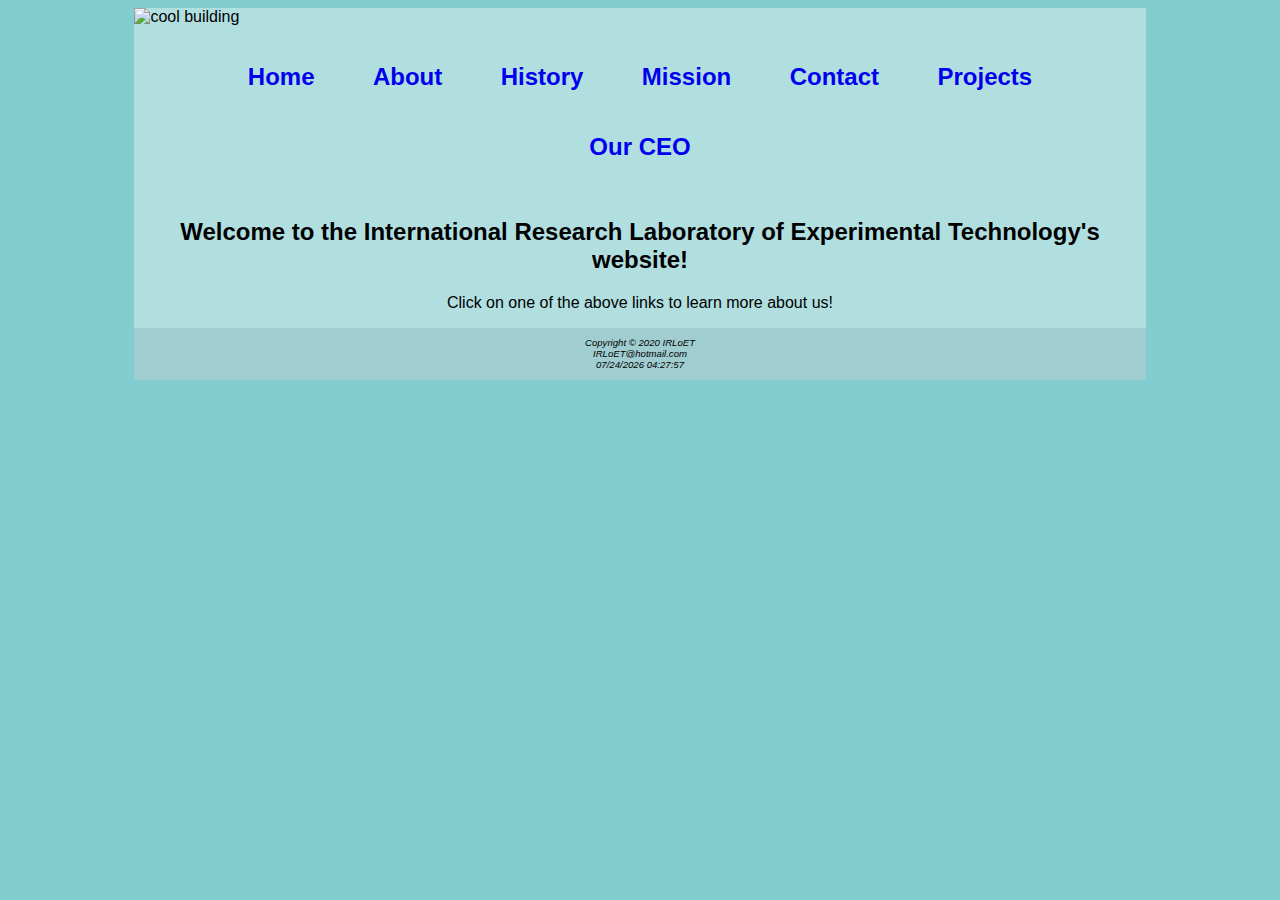
==== index.html @ d450c4a7 "Added Our CEO to nav" ====
<!DOCTYPE html>
<html lang="en">
<head>
    <meta charset="UTF-8">
    <meta name="viewport" content="width=device-width, initial-scale=1.0">
    <title>Home</title>
    <link rel="stylesheet" href="css/style.css">
    <link rel="icon" type="image/png" href="images/site-favicon.png">
</head>
<body>
    <div id="wrapper">
        <img src="images/site-banner.jpeg" alt="cool building">

        <nav>
            <a href="index.html">Home</a>
            <a href="about.html">About</a>
            <a href="history.html">History</a>
            <a href="mission.html">Mission</a>
            <a href="contact.html">Contact</a>
            <a href="projects.html">Projects</a>
            <a href="CEO.html">Our CEO</a>
        </nav>

        <main class="home">
            <h2>
                Welcome to the International Research Laboratory of Experimental Technology's website!
            </h2>

            <p>
                Click on one of the above links to learn more about us!
            </p>
        </main>

        <footer>
            Copyright © 2020 IRLoET<br>
            IRLoET@hotmail.com<br>
            <script>
                document.write(document.lastModified);
            </script>
        </footer>
    </div>
</body>
</html>
---- css/style.css ----
*{
    box-sizing: border-box;
    font-family: Arial, Helvetica, sans-serif;
}
body{
    background-color: rgb(130, 205, 208);
}
header{
    background-color: #6cd9af;
}
#wrapper{
    background-color: #b1dfe0;
    width: 80%;
    margin-right: auto;
    margin-left: auto;
}
footer{
    background-color: #6cd9af;
    font-size: .60em;
    font-style: italic;
    text-align: center;
    padding: 1em;
}
nav{
    text-align: center;
    padding: 1em;
}
nav a{
    text-align: center;
    font-weight: bold;
    font-size: 1.5em;
    text-decoration: none;
    display: inline-block;
    border: 3px inset transparent;
    padding: .75em 1em;
}
nav a:hover{
    border: 3px inset black;
}
label{
    float: left;
    display: block;
    text-align: right;
    font-weight: bold;
    width: 10em;
    padding-right: 1em;
}
input, textarea{
    display: block;
    margin-bottom: 2em;
}
#mySubmit{
    margin-left: 12em;
}
img{
    width: 95%;
}
main.home{
    text-align: center;
}
footer{
    text-align: center;
    background-color: rgb(160, 205, 208);
}
form{
    padding: 3em;
}
#wrappertable{
    font-family: Arial, Helvetica, sans-serif;
    background-image: url(../images/project/computer.jpg);
    background-position: center;
    background-size: cover;
    height: 100vh;

}
table, th, tr, td{
    border: 1px solid white;
    border-collapse: collapse;
}
table{
    background-color: white;
    margin: 80px auto;
    box-shadow: 0 10px 60px rgba(0,0,0,0,.9);
}
th, tr, td{
    padding: 20px;
}
caption{
    background-image: url(../images/project/computerboard.jpg);
    height: 200px;
    padding: 2em;
    color: white;
    font-size: 40px;


}
tr:nth-child(even){
    background-color: lightblue;
}
td.active, td:hover{
    color: white;
    background-color: green;
    cursor: grab;
}
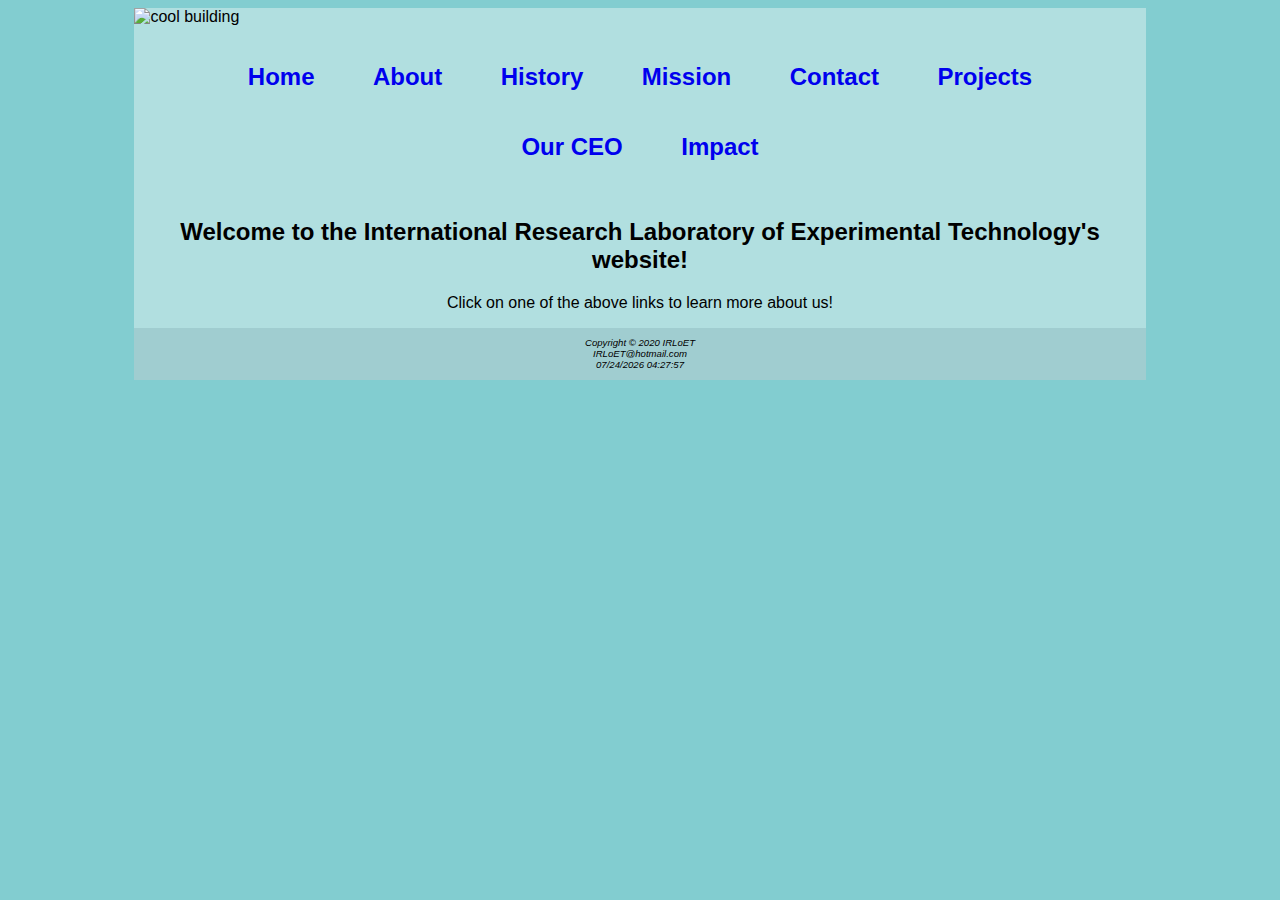
==== commit 369140c4: "Added impact to nav" ====
--- a/index.html
+++ b/index.html
@@ -19,6 +19,7 @@
             <a href="contact.html">Contact</a>
             <a href="projects.html">Projects</a>
             <a href="CEO.html">Our CEO</a>
+            <a href="impact.html">Impact</a>
         </nav>
 
         <main class="home">
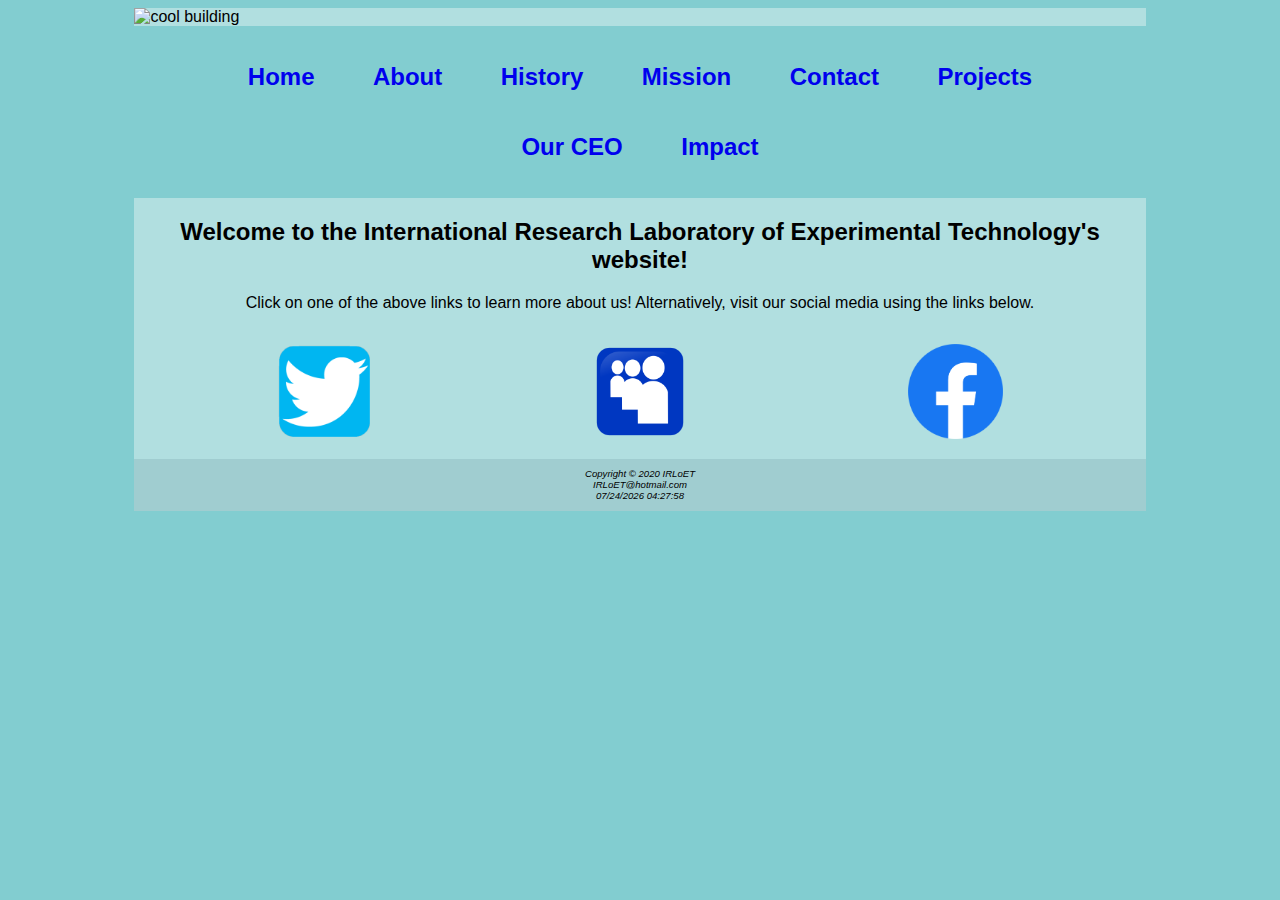
==== commit 4650909e: "Added social media links to home page" ====
--- a/index.html
+++ b/index.html
@@ -26,10 +26,29 @@
             <h2>
                 Welcome to the International Research Laboratory of Experimental Technology's website!
             </h2>
+            <p>
+                Click on one of the above links to learn more about us! Alternatively, visit our social media using the links below.
+            </p>
 
-            <p>
-                Click on one of the above links to learn more about us!
-            </p>
+            <div class="column">
+                <a href="https://twitter.com">
+                    <img src="images/twitter.png" alt="twitter" class="center">
+                </a>
+            </div>
+
+            <div class="column">
+                <a href="https://www.myspace.com">
+                    <img src="images/myspace.png" alt="myspace" class="center">
+                </a>
+            </div>
+
+            <div class="column">
+                <a href="https://www.facebook.com">
+                    <img src="images/facebook.png" alt="facebook" class="center">
+                </a>
+            </div>
+
+            <div class="clearfix"></div>
         </main>
 
         <footer>
--- a/css/style.css
+++ b/css/style.css
@@ -4,9 +4,6 @@
 }
 body{
     background-color: rgb(130, 205, 208);
-}
-header{
-    background-color: #6cd9af;
 }
 #wrapper{
     background-color: #b1dfe0;
@@ -15,7 +12,8 @@
     margin-left: auto;
 }
 footer{
-    background-color: #6cd9af;
+    text-align: center;
+    background-color: rgb(160, 205, 208);
     font-size: .60em;
     font-style: italic;
     text-align: center;
@@ -24,6 +22,7 @@
 nav{
     text-align: center;
     padding: 1em;
+    background-color: rgb(130, 205, 208);
 }
 nav a{
     text-align: center;
@@ -53,25 +52,22 @@
     margin-left: 12em;
 }
 img{
-    width: 95%;
+    width: 100%;
 }
-main.home{
+.home{
     text-align: center;
 }
-footer{
-    text-align: center;
-    background-color: rgb(160, 205, 208);
+main{
+    padding: 0 2em;
 }
 form{
     padding: 3em;
 }
 #wrappertable{
-    font-family: Arial, Helvetica, sans-serif;
     background-image: url(../images/project/computer.jpg);
     background-position: center;
     background-size: cover;
     height: 100vh;
-
 }
 table, th, tr, td{
     border: 1px solid white;
@@ -91,8 +87,6 @@
     padding: 2em;
     color: white;
     font-size: 40px;
-
-
 }
 tr:nth-child(even){
     background-color: lightblue;
@@ -102,3 +96,14 @@
     background-color: green;
     cursor: grab;
 }
+.column{
+    float: left;
+    width: 33.33%;
+    padding: 1em 0;
+}
+.center{
+    width: 30%;
+}
+.clearfix{
+    clear: both;
+}
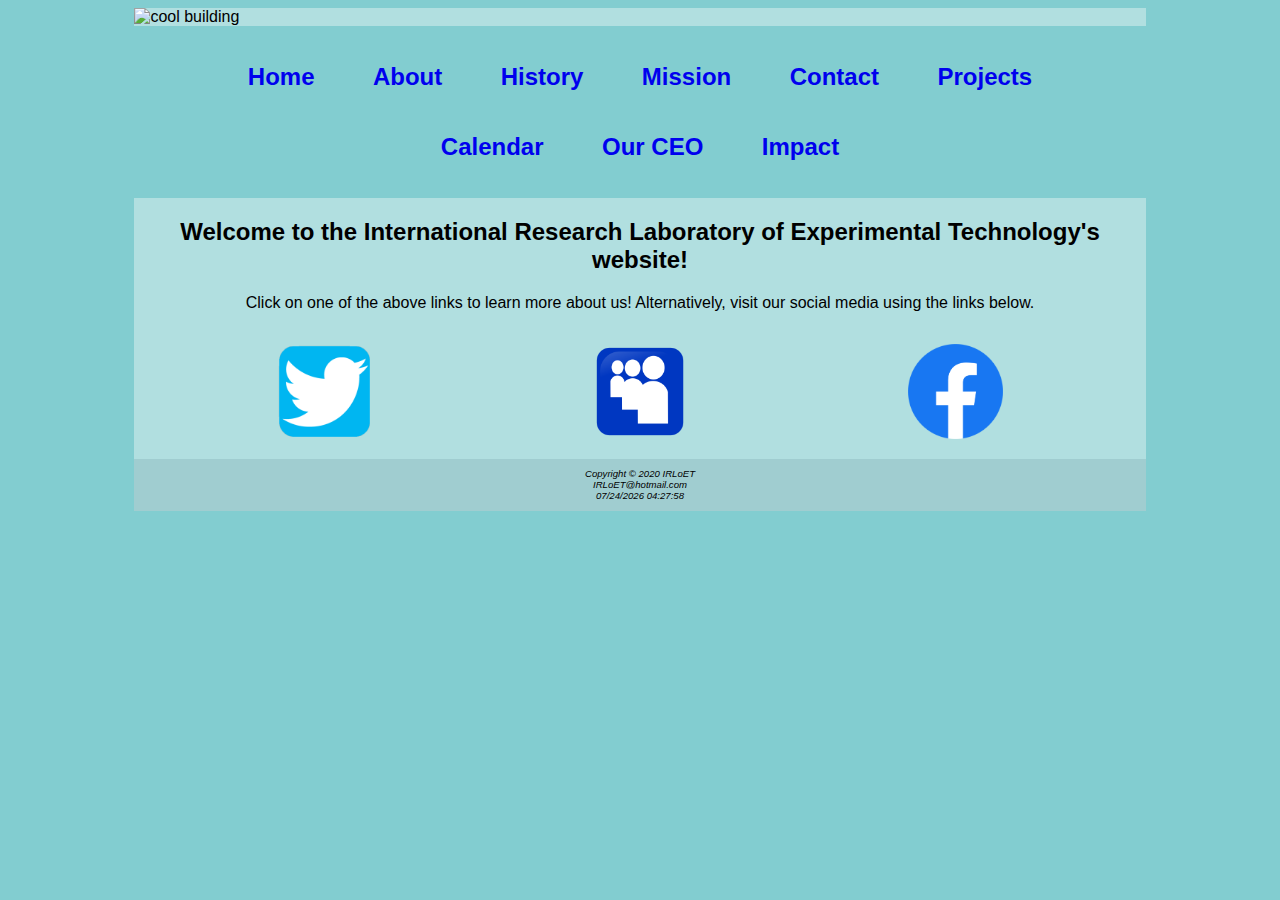
==== commit 9a552922: "Added missing nav links to each page" ====
--- a/index.html
+++ b/index.html
@@ -18,6 +18,7 @@
             <a href="mission.html">Mission</a>
             <a href="contact.html">Contact</a>
             <a href="projects.html">Projects</a>
+            <a href="calendar.html">Calendar</a>
             <a href="CEO.html">Our CEO</a>
             <a href="impact.html">Impact</a>
         </nav>
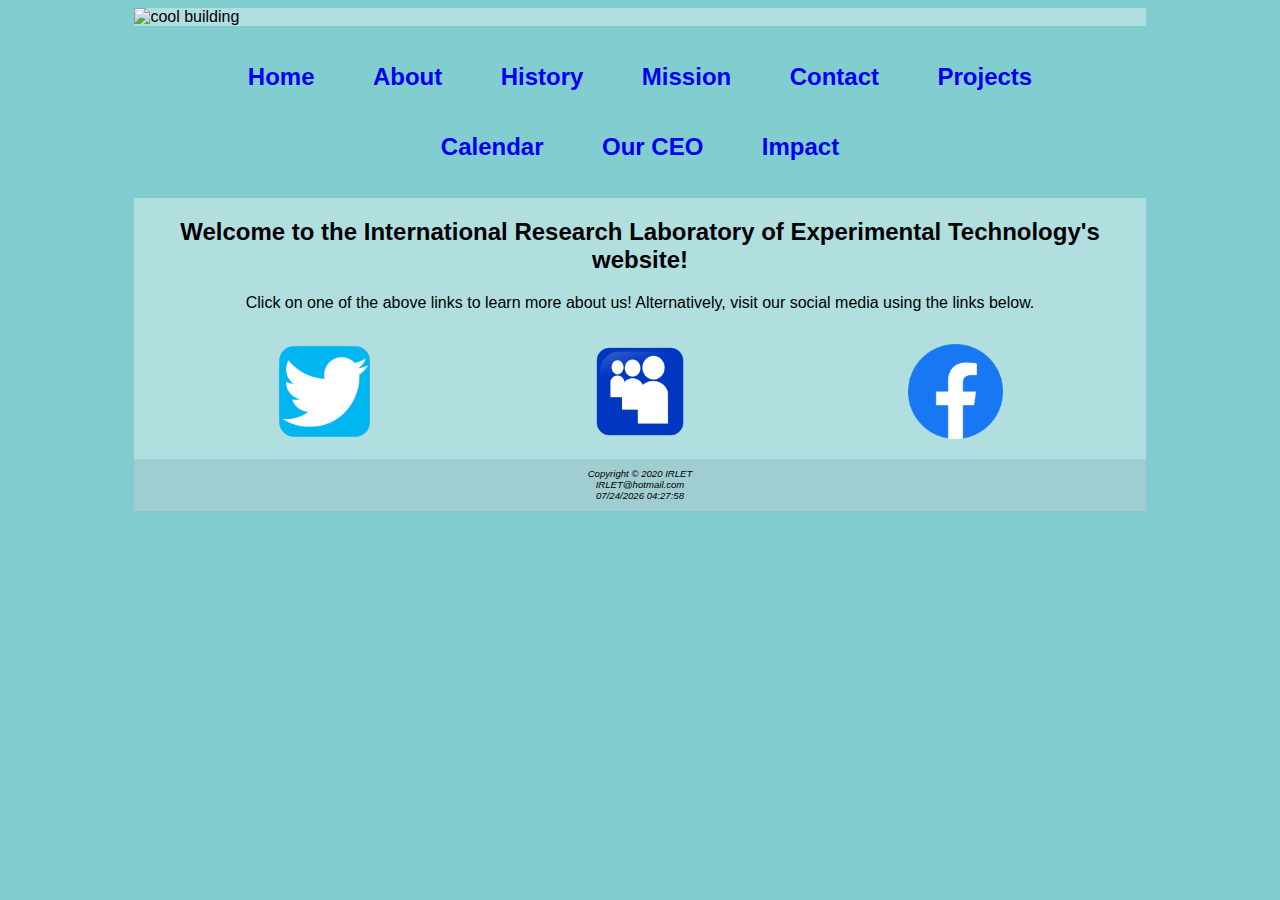
==== commit c50c137c: "Fixed footer" ====
--- a/index.html
+++ b/index.html
@@ -53,8 +53,8 @@
         </main>
 
         <footer>
-            Copyright © 2020 IRLoET<br>
-            IRLoET@hotmail.com<br>
+            Copyright © 2020 IRLET<br>
+            IRLET@hotmail.com<br>
             <script>
                 document.write(document.lastModified);
             </script>
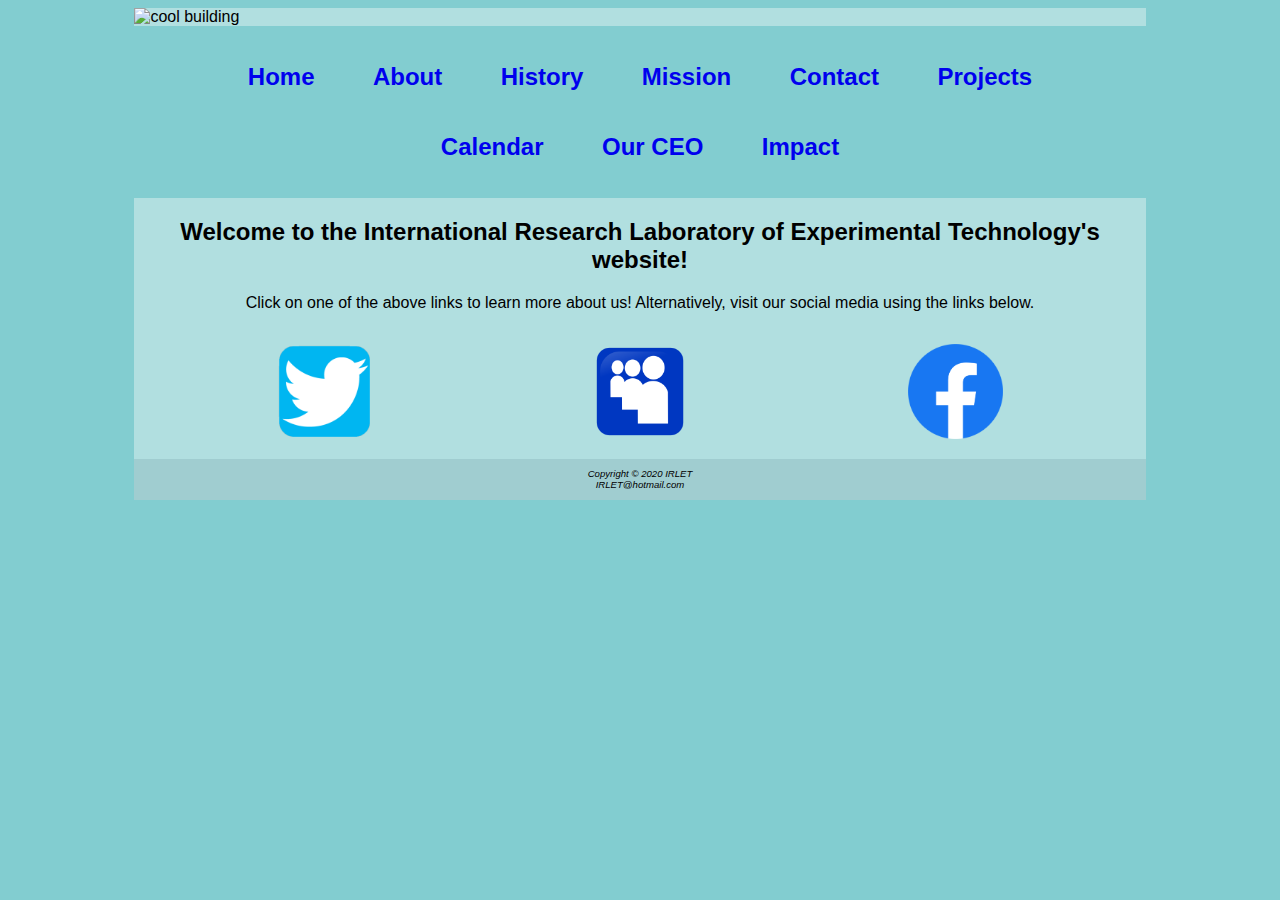
==== commit 05057a2d: "Added external script to footer" ====
--- a/index.html
+++ b/index.html
@@ -55,9 +55,7 @@
         <footer>
             Copyright © 2020 IRLET<br>
             IRLET@hotmail.com<br>
-            <script>
-                document.write(document.lastModified);
-            </script>
+            <script src="js/script.js"></script>
         </footer>
     </div>
 </body>
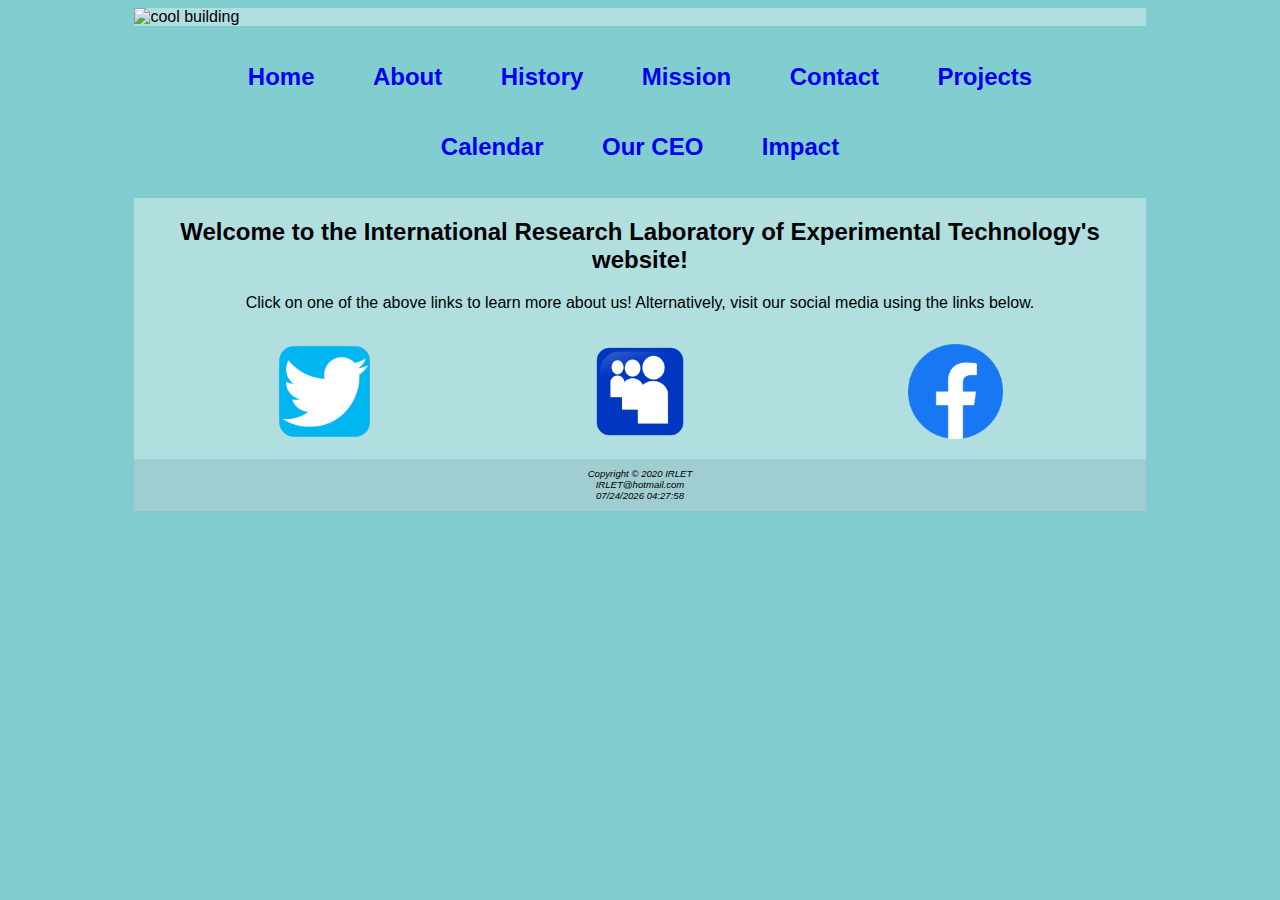
==== commit 5f260526: "Deleted favicon" ====
--- a/index.html
+++ b/index.html
@@ -5,7 +5,6 @@
     <meta name="viewport" content="width=device-width, initial-scale=1.0">
     <title>Home</title>
     <link rel="stylesheet" href="css/style.css">
-    <link rel="icon" type="image/png" href="images/site-favicon.png">
 </head>
 <body>
     <div id="wrapper">
